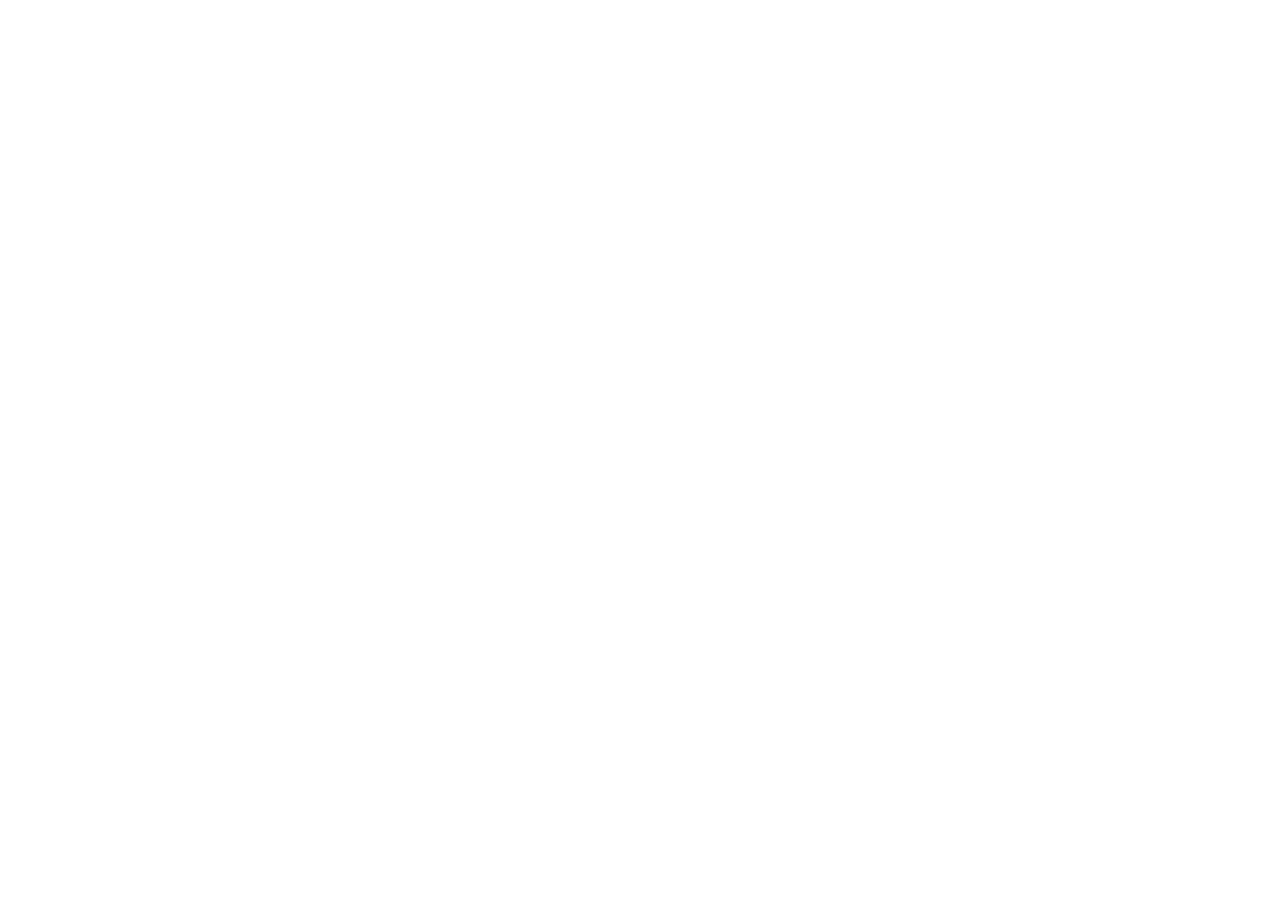
==== homework-2/index.html @ 93e69580 "HW2" ====
<!DOCTYPE html>
<html lang="en">
  <head>
    <meta charset="UTF-8" />
    <meta name="viewport" content="width=device-width, initial-scale=1.0" />
    <title>Document</title>
  </head>
  <body></body>
</html>
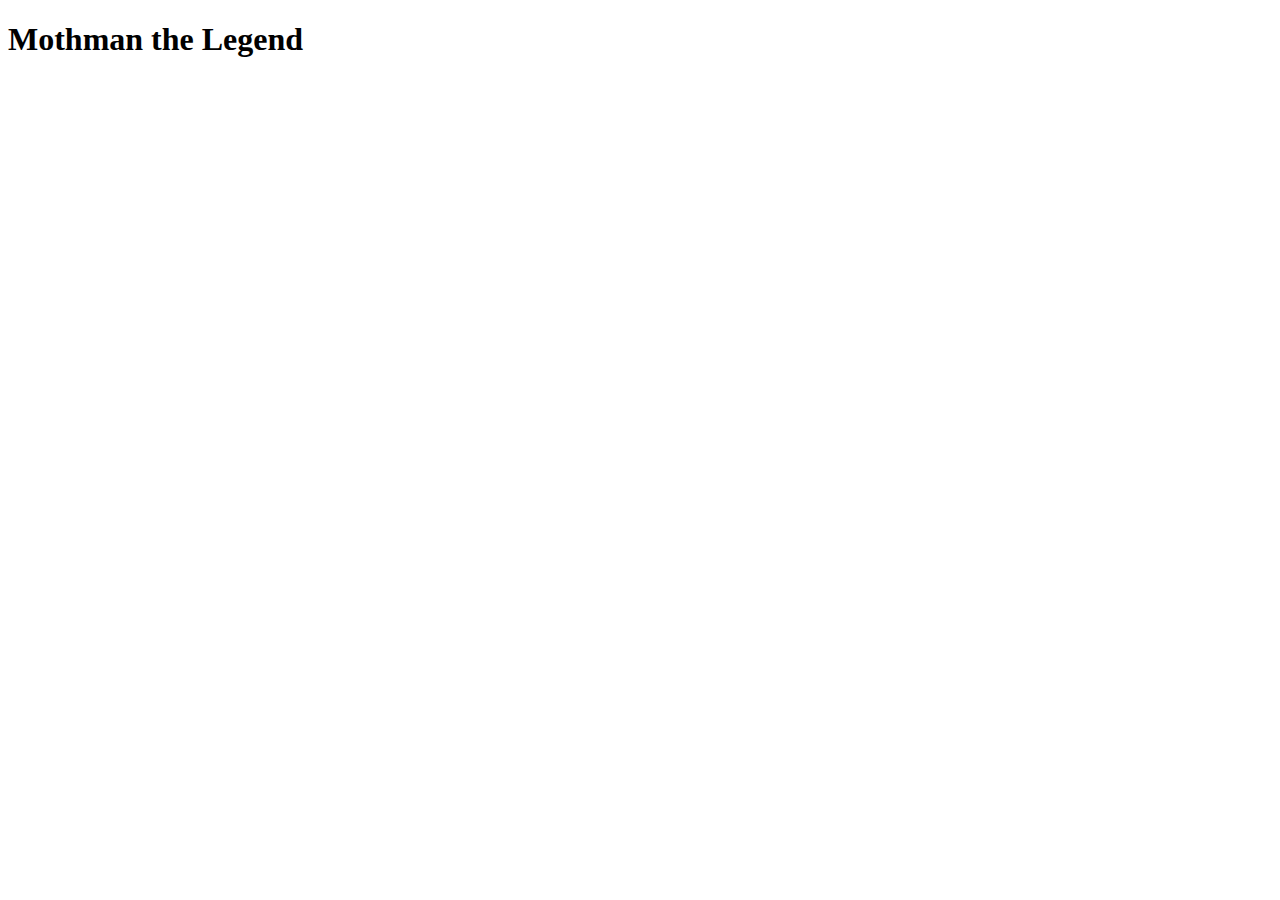
==== commit 26f82042: "homework2" ====
--- a/homework-2/index.html
+++ b/homework-2/index.html
@@ -3,7 +3,9 @@
   <head>
     <meta charset="UTF-8" />
     <meta name="viewport" content="width=device-width, initial-scale=1.0" />
-    <title>Document</title>
+    <title>Mothman: the Man,the Myth, the Cryptid</title>
   </head>
-  <body></body>
+  <body>
+    <h1>Mothman the Legend</h1>
+  </body>
 </html>
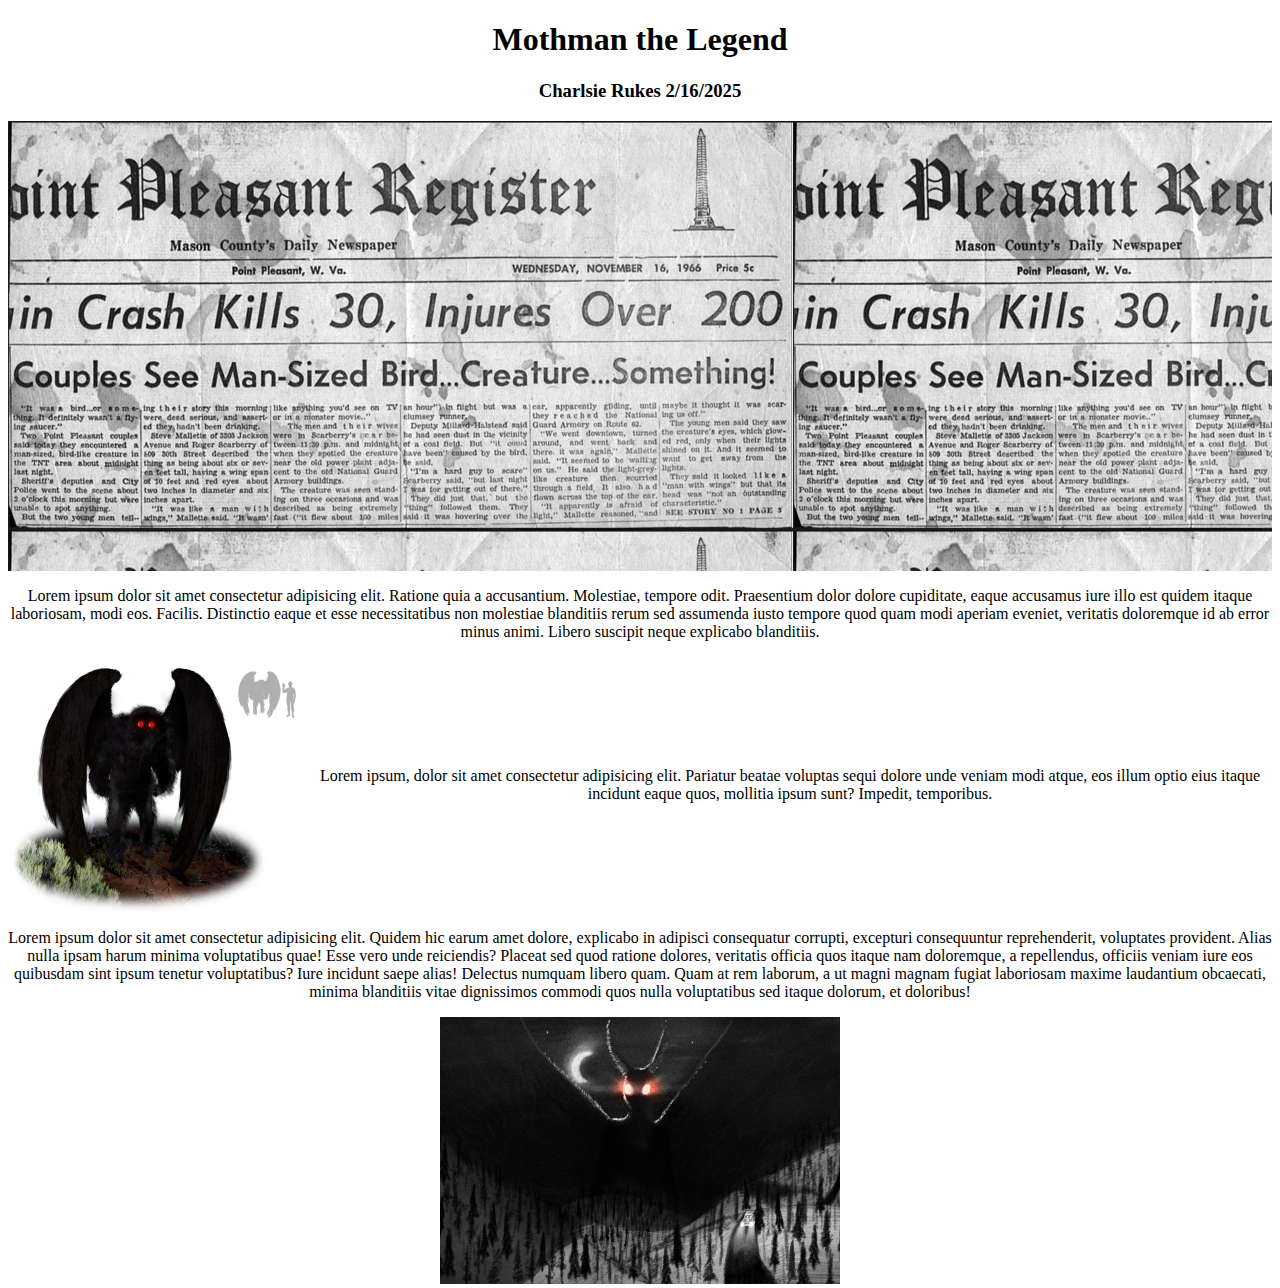
==== commit 7418fc25: "homework2" ====
--- a/homework-2/index.html
+++ b/homework-2/index.html
@@ -4,8 +4,30 @@
     <meta charset="UTF-8" />
     <meta name="viewport" content="width=device-width, initial-scale=1.0" />
     <title>Mothman: the Man,the Myth, the Cryptid</title>
+    <link rel="stylesheet" href="styles.css" />
   </head>
   <body>
     <h1>Mothman the Legend</h1>
+    <h3>Charlsie Rukes 2/16/2025</h3>
+    <div class="hero-image">
+    
+      </div>
+    </div>
+    <p>
+      Lorem ipsum dolor sit amet consectetur adipisicing elit. Ratione quia a
+      accusantium. Molestiae, tempore odit. Praesentium dolor dolore cupiditate,
+      eaque accusamus iure illo est quidem itaque laboriosam, modi eos. Facilis.
+      Distinctio eaque et esse necessitatibus non molestiae blanditiis rerum sed
+      assumenda iusto tempore quod quam modi aperiam eveniet, veritatis
+      doloremque id ab error minus animi. Libero suscipit neque explicabo
+      blanditiis.
+    </p>
+    <p><img src="Mothman-Artist's-Impression-by-Tim-Bertelink-crea-commons.jpg" alt="Mothman-Artist" width="300">
+    Lorem ipsum, dolor sit amet consectetur adipisicing elit. Pariatur beatae voluptas sequi dolore unde veniam modi atque, eos illum optio eius itaque incidunt eaque quos, mollitia ipsum sunt? Impedit, temporibus.</p>
+    <p>Lorem ipsum dolor sit amet consectetur adipisicing elit. Quidem hic earum amet dolore, explicabo in adipisci consequatur corrupti, excepturi consequuntur reprehenderit, voluptates provident. Alias nulla ipsam harum minima voluptatibus quae!
+    Esse vero unde reiciendis? Placeat sed quod ratione dolores, veritatis officia quos itaque nam doloremque, a repellendus, officiis veniam iure eos quibusdam sint ipsum tenetur voluptatibus? Iure incidunt saepe alias!
+    Delectus numquam libero quam. Quam at rem laborum, a ut magni magnam fugiat laboriosam maxime laudantium obcaecati, minima blanditiis vitae dignissimos commodi quos nulla voluptatibus sed itaque dolorum, et doloribus!</p>
+    <img src="mothman-red-eyes.jpg" alt="red eyes" width="400">
+    
   </body>
 </html>
--- a/homework-2/styles.css
+++ b/homework-2/styles.css
@@ -0,0 +1,42 @@
+body,html{
+    height: 100%;
+    text-align: center;
+}
+.hero-image{
+    background-image:url(11-16-1966_Point_Pleasant_Register.jpg) ;
+    height: 50%;
+    background-position;display: flex;
+    align-items: center;
+    justify-content: space-evenly;
+    
+    
+}
+h1{
+    text-align: center;
+    display: flex;
+    align-items: center;
+    justify-content: space-evenly;
+    
+
+}
+h2{
+   text-align: center; 
+   display: flex;
+   align-items: center;
+   justify-content: space-evenly;
+}
+h3{
+  text-align: center; 
+  display: flex; 
+  align-items: center;
+  justify-content: space-evenly;
+}
+p{
+    text-align: center;
+    display: flex;
+    align-items: center;
+    justify-content:space-evenly;
+}
+.image{
+    display: flex;
+}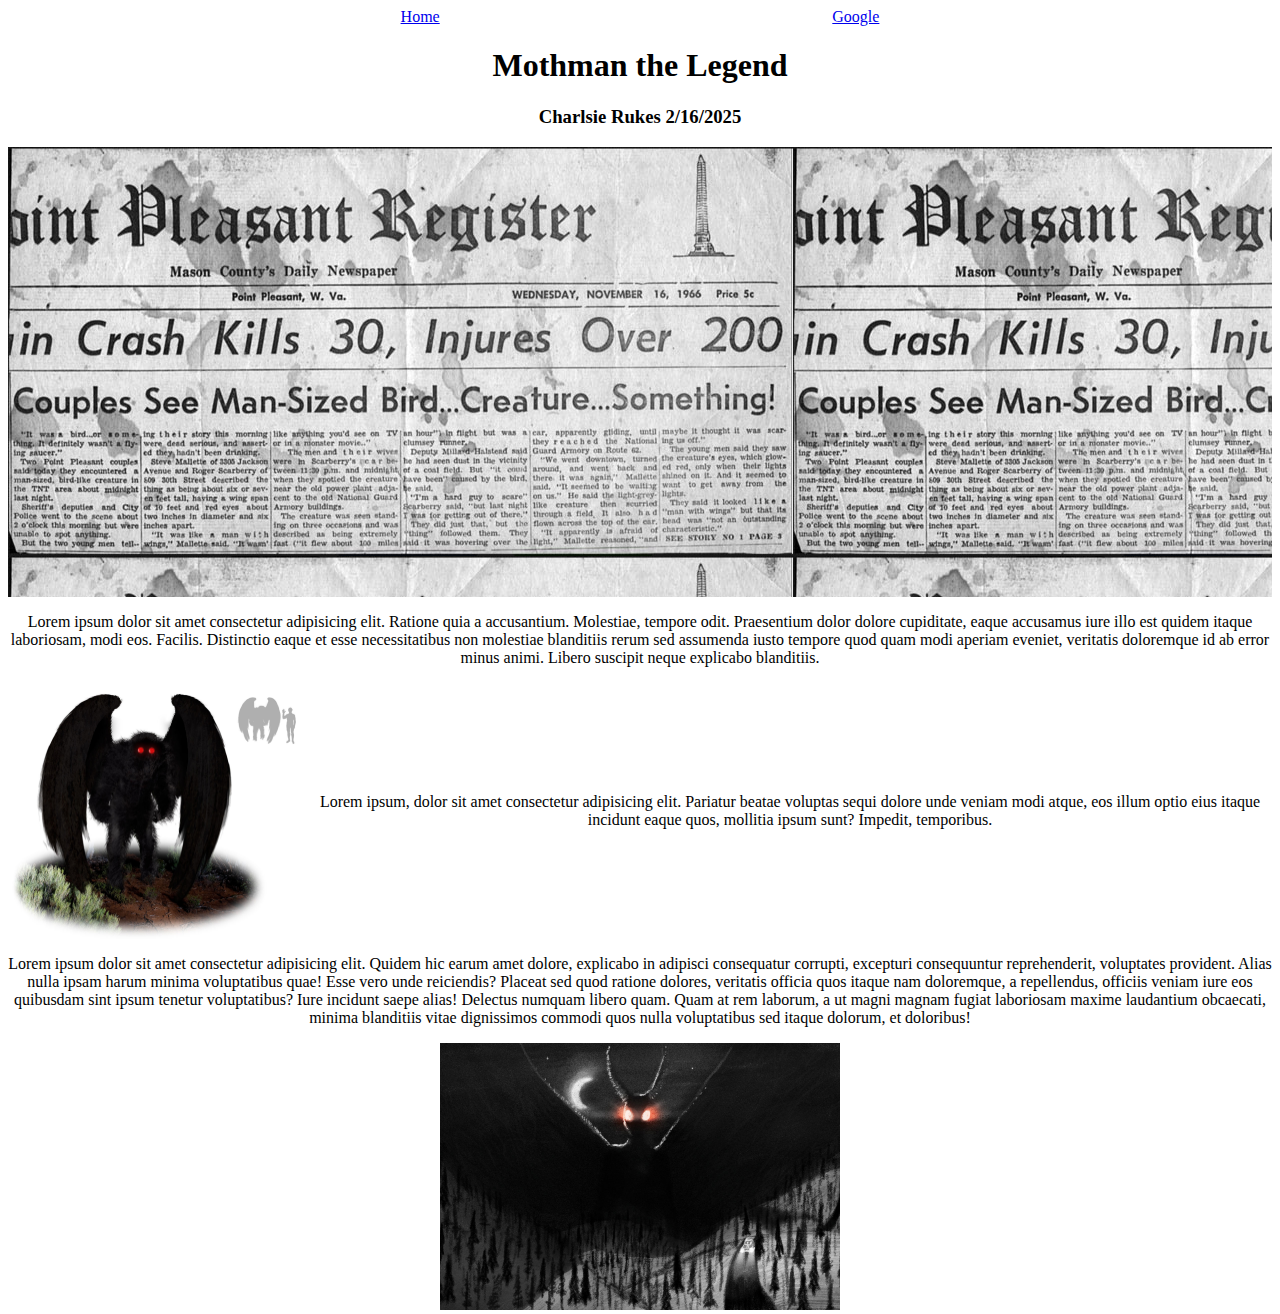
==== commit eb4edbee: "homework2" ====
--- a/homework-2/index.html
+++ b/homework-2/index.html
@@ -5,6 +5,10 @@
     <meta name="viewport" content="width=device-width, initial-scale=1.0" />
     <title>Mothman: the Man,the Myth, the Cryptid</title>
     <link rel="stylesheet" href="styles.css" />
+    <ul>
+        <li><a href="index.html">Home</a></li>
+        <li><a href="https://www.google.com/">Google</a></li>
+    </ul>
   </head>
   <body>
     <h1>Mothman the Legend</h1>
--- a/homework-2/styles.css
+++ b/homework-2/styles.css
@@ -39,4 +39,11 @@
 }
 .image{
     display: flex;
+}
+ul{
+    list-style-type: none;
+    display: flex;
+    justify-content: space-evenly;
+    margin: 0;
+    padding: 0;
 }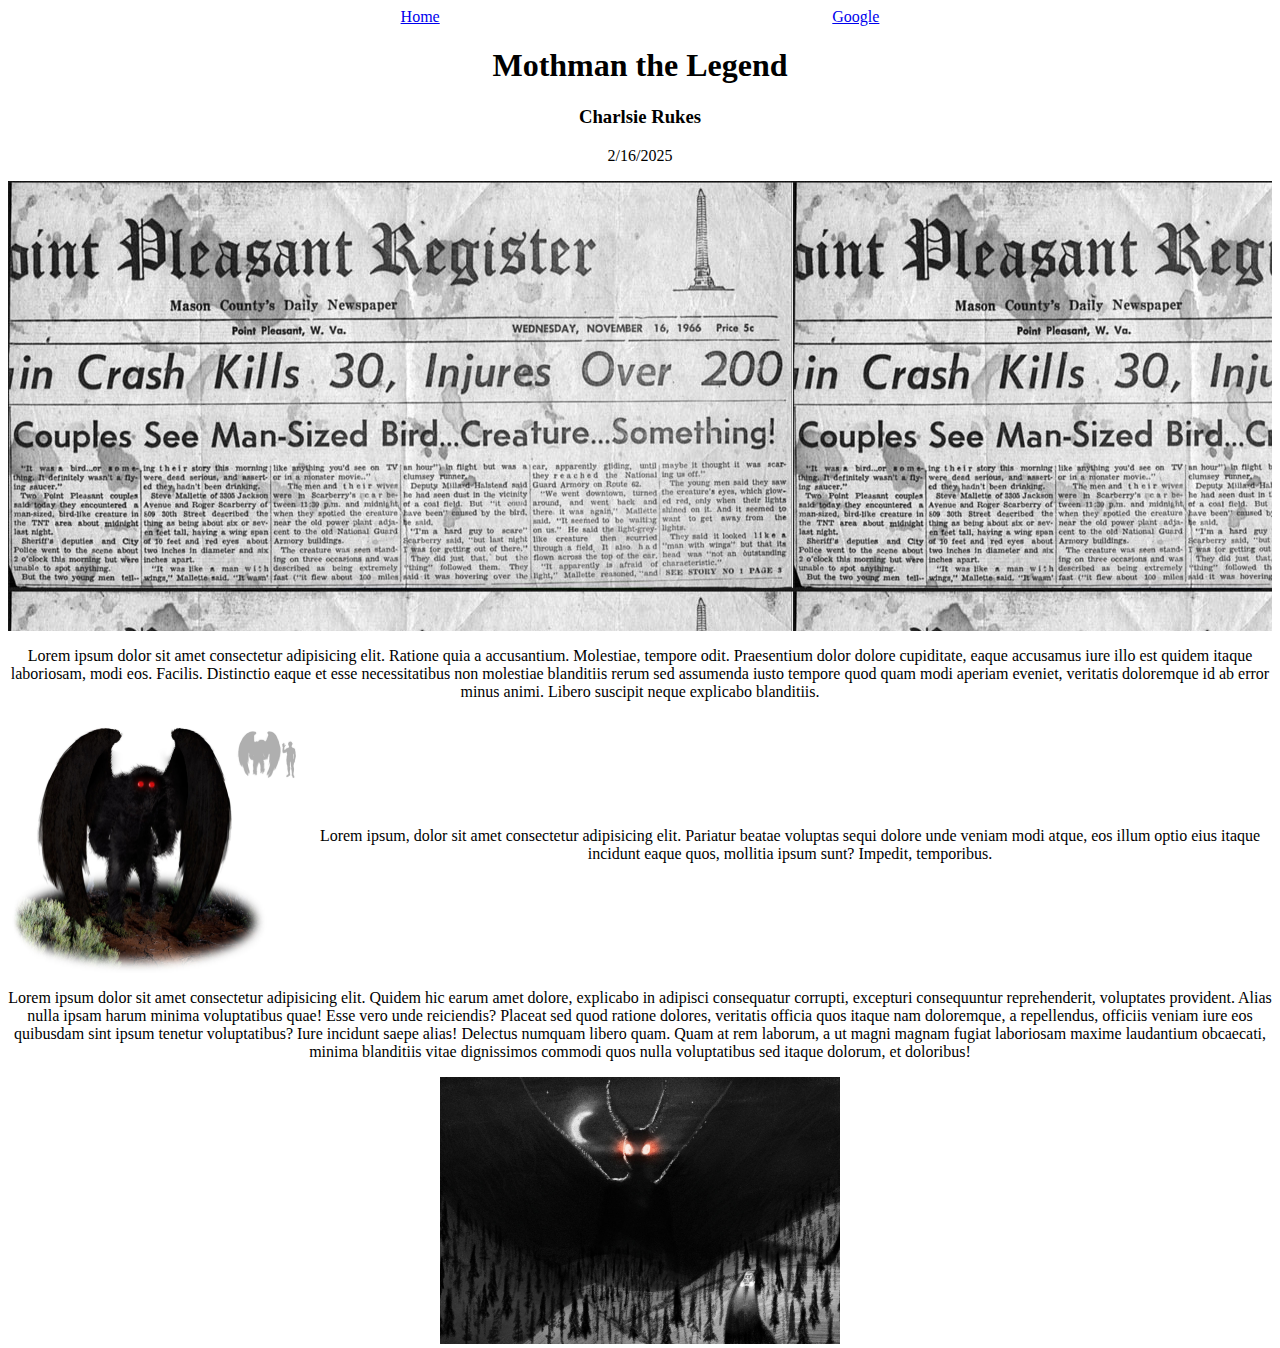
==== commit 7060951c: "homework2" ====
--- a/homework-2/index.html
+++ b/homework-2/index.html
@@ -12,7 +12,8 @@
   </head>
   <body>
     <h1>Mothman the Legend</h1>
-    <h3>Charlsie Rukes 2/16/2025</h3>
+    <h3>Charlsie Rukes</h3>
+    <p>2/16/2025</p>
     <div class="hero-image">
     
       </div>
--- a/homework-2/styles.css
+++ b/homework-2/styles.css
@@ -1,6 +1,7 @@
 body,html{
     height: 100%;
     text-align: center;
+    
 }
 .hero-image{
     background-image:url(11-16-1966_Point_Pleasant_Register.jpg) ;
